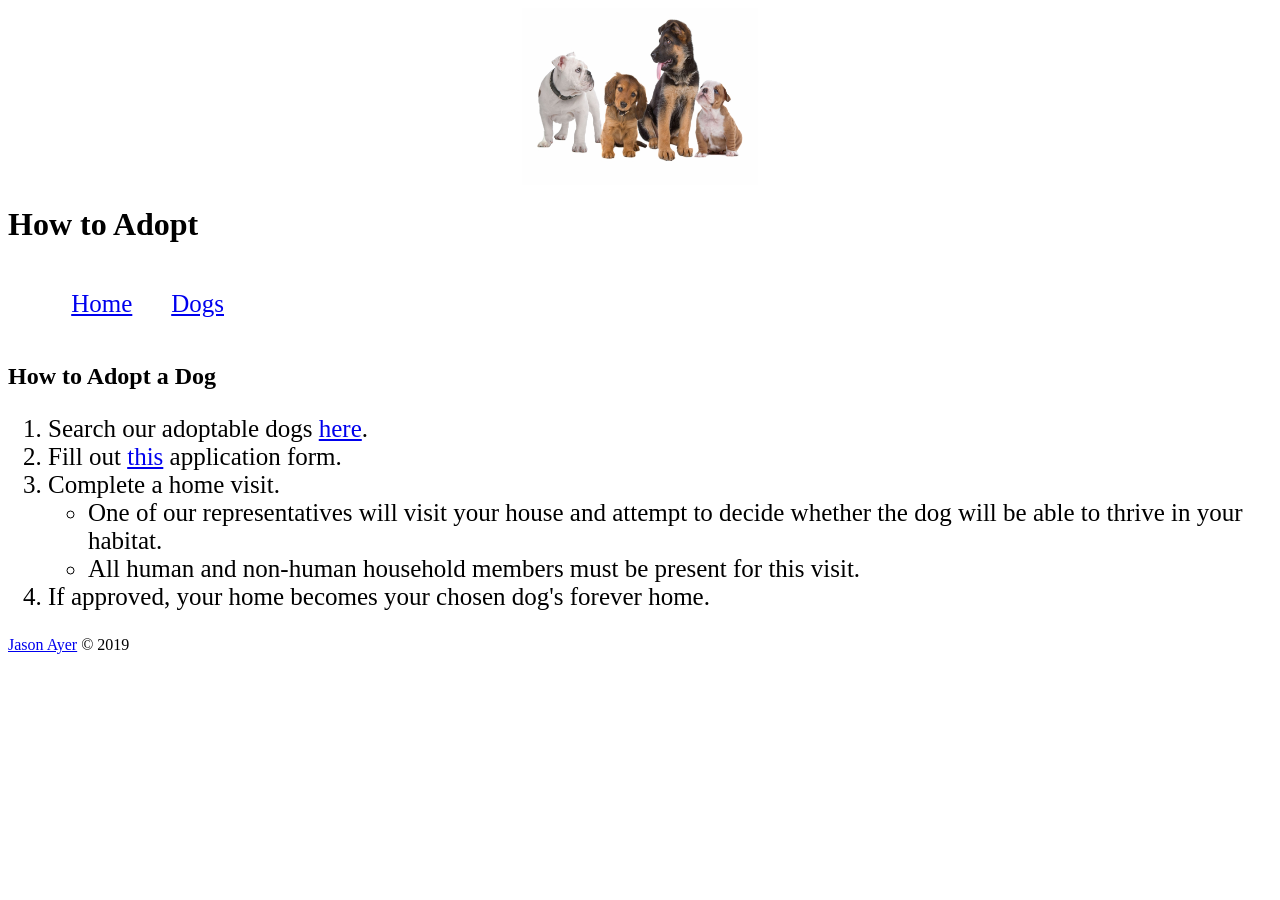
==== instructions.html @ f572c492 "Commit Committed by Jason Ayer" ====
<!DOCTYPE html>
<html lang="en">
<head>
    <meta charset="utf-8">
    <link rel="stylesheet" href="style.css" type="text/css">
    <title>Adopt A Dog</title>
</head>
<body>
<header class="header">
    <img src="dogs.png" height="177" width="236" alt="Dog Image">
    <h1>How to Adopt</h1>
</header>
<nav class="navigation">
    <p class="menu-item"><a href="index.html">Home</a></p>
    <p class="menu-item"><a href="dogslist.html">Dogs</a></p>
</nav>
<h2>How to Adopt a Dog</h2>
  <div class="formattedList">
  <ol class="sizing">
    <li>Search our adoptable dogs <a href="dogslist.html">here</a>.</li>
    <li>Fill out <a href="form.html">this</a> application form.</li>
    <li>Complete a home visit.</li>
    <ul>
      <li>One of our representatives will visit your house and attempt to decide whether the dog will be able to thrive in your habitat.</li>
      <li>All human and non-human household members must be present for this visit.</li>
    </ul>
    <li>If approved, your home becomes your chosen dog's forever home.</li>
  </ol>
  </div>
<footer><a href="mailto:jayer1@my.wctc.edu">Jason Ayer</a> &copy; 2019</footer>
</body>
</html>
---- style.css ----
.navigation {
  margin: 0 auto;
  width: 90%;
  display: grid;
  grid-template-columns: 100px 150px 200px;
  font-size: 25px;
}

.header{
  display:inline;
  font-size: 16px;
}

.header h1{
  float:left;
  vertical-align: middle;
}

.main {
  margin-left: 50px;
  width: 90%;
  display: grid;
  grid-template-columns: 600px;
  font-size: 25px;
}

.formy {
  font-weight: bold;
  display: grid;
  grid-template-columns: 400px;
}

.padded{
  margin-top: 10px;
}

.sizingAndMargins {
  display: inline-block;
  text-align:left;
  font-size: 32px;
}

.details{
  text-align: center;
}

.formattedList {
  font-size: 20px;
}

.wrapper {
  width: 60%;
  margin: 0 auto;
  display: grid;
  grid-template-columns: 1fr 1fr;
  grid-gap: 15px;
  
}

.wrapper1 {
  width: 90%;
  margin: 0 auto;
  display: grid;
  grid-template-columns: 1fr 2fr;
  border: 1px solid black;
  
}

.item{
  background-color: #58d5f6;
  color: white;
  padding: 10px;
  border: 1px solid black;
}

img{
  display: block;
  margin-left: auto;
  margin-right: auto;
}

.item:nth-child(even){
  background: #236fc8;
}

.vertalign {
  width: 50%;
  margin-top: auto;
  margin-bottom: auto;
}

.centered{
  text-align: center;
}

.align{
  vertical-align: middle;
  font-size: 28px;
}

button{
  font-size: 28px;
}

.sizing{
  font-size: 25px;
}

#registration{
  margin-left: 50px;
  margin-right: 20px;
  padding: 10px;
  background-color: cornsilk;
  border-style: solid;
  border-radius: 25px;
  
}

.whiteText{
  text-decoration-color: white;
  color: white;
}
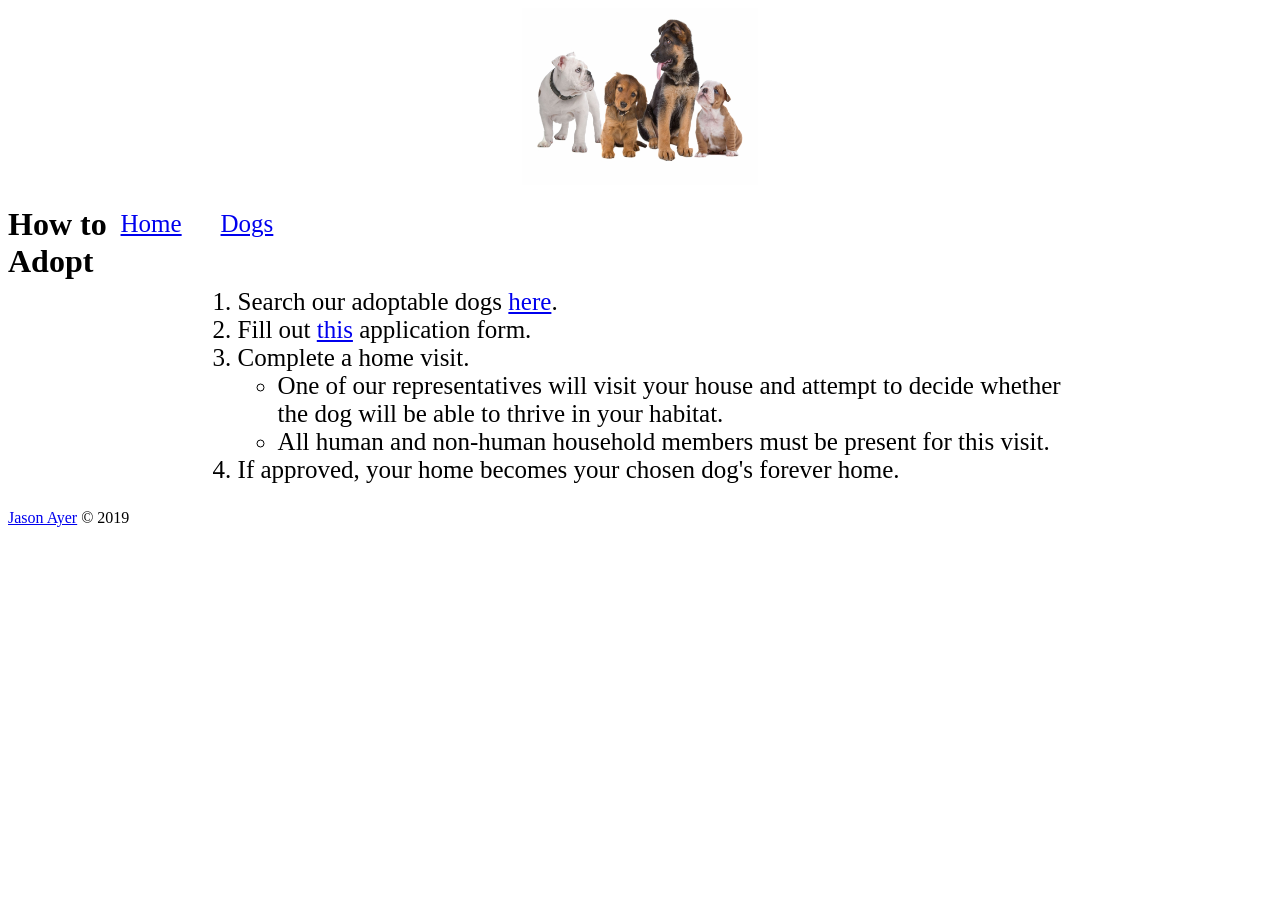
==== commit 769ce29a: "Pages Submitted by Jason Ayer" ====
--- a/instructions.html
+++ b/instructions.html
@@ -8,13 +8,12 @@
 <body>
 <header class="header">
     <img src="dogs.png" height="177" width="236" alt="Dog Image">
-    <h1>How to Adopt</h1>
+    <h1>How to<br>Adopt</h1>
 </header>
 <nav class="navigation">
     <p class="menu-item"><a href="index.html">Home</a></p>
     <p class="menu-item"><a href="dogslist.html">Dogs</a></p>
 </nav>
-<h2>How to Adopt a Dog</h2>
   <div class="formattedList">
   <ol class="sizing">
     <li>Search our adoptable dogs <a href="dogslist.html">here</a>.</li>
--- a/style.css
+++ b/style.css
@@ -45,6 +45,8 @@
 }
 
 .formattedList {
+  width: 70%;
+  margin: 0 auto;
   font-size: 20px;
 }
 
